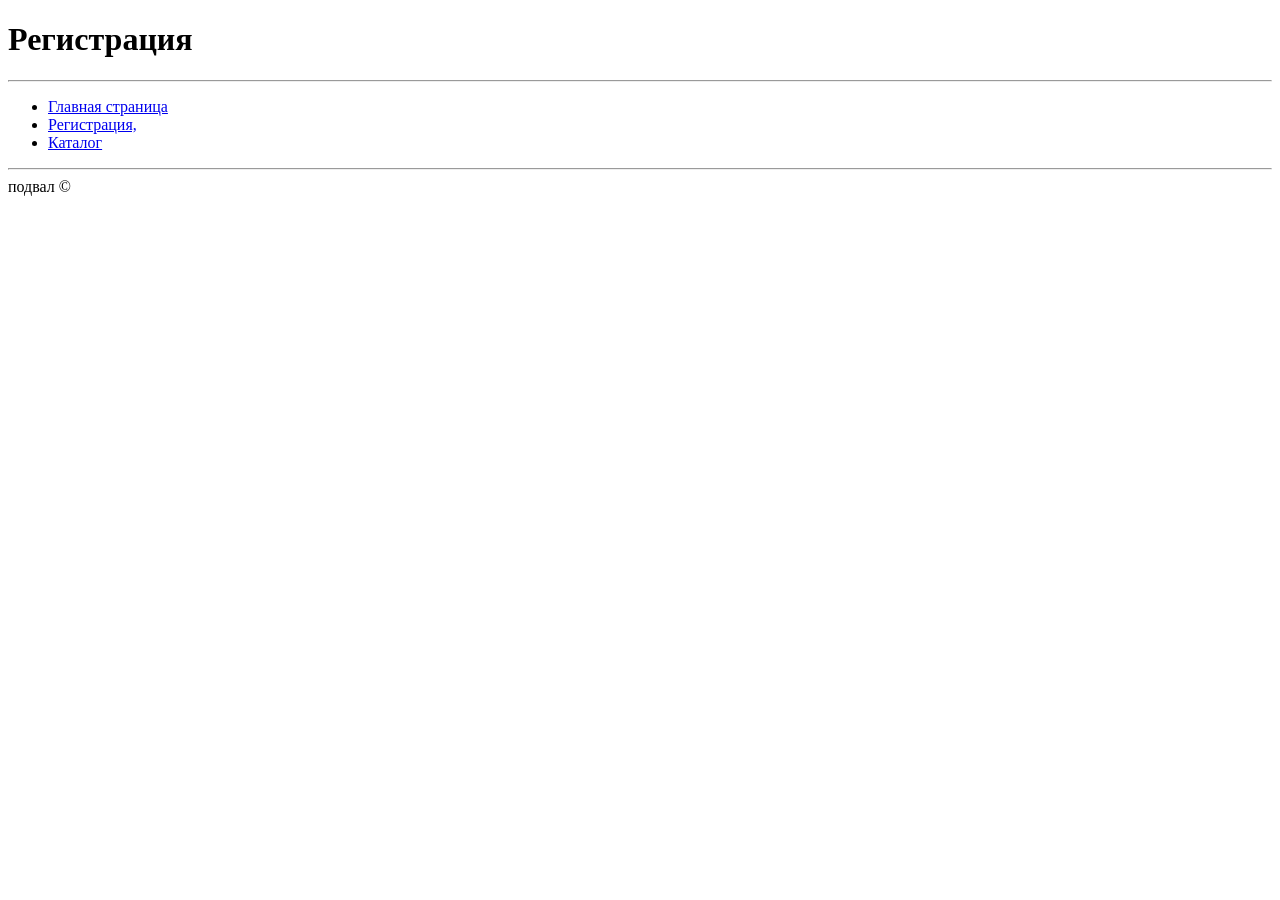
==== Registratiton.html @ 0348512c "Add files via upload" ====
<!DOCTYPE html>
<html lang="en">
<head>
    <meta charset="UTF-8">
    <title>Регистрация</title>
</head>
<body>
   <h1>
      Регистрация
   </h1>
   <hr>
   <ul>
      <li> <a href="Index.html">Главная страница</a></li>
       <li><a href="Registratiton.html">Регистрация,</a></li>
       <li><a href="Catalog.html">Каталог</a></li>
       </ul>
  <hr>
    <footer>
        подвал &copy;
    </footer>
</body>
</html>
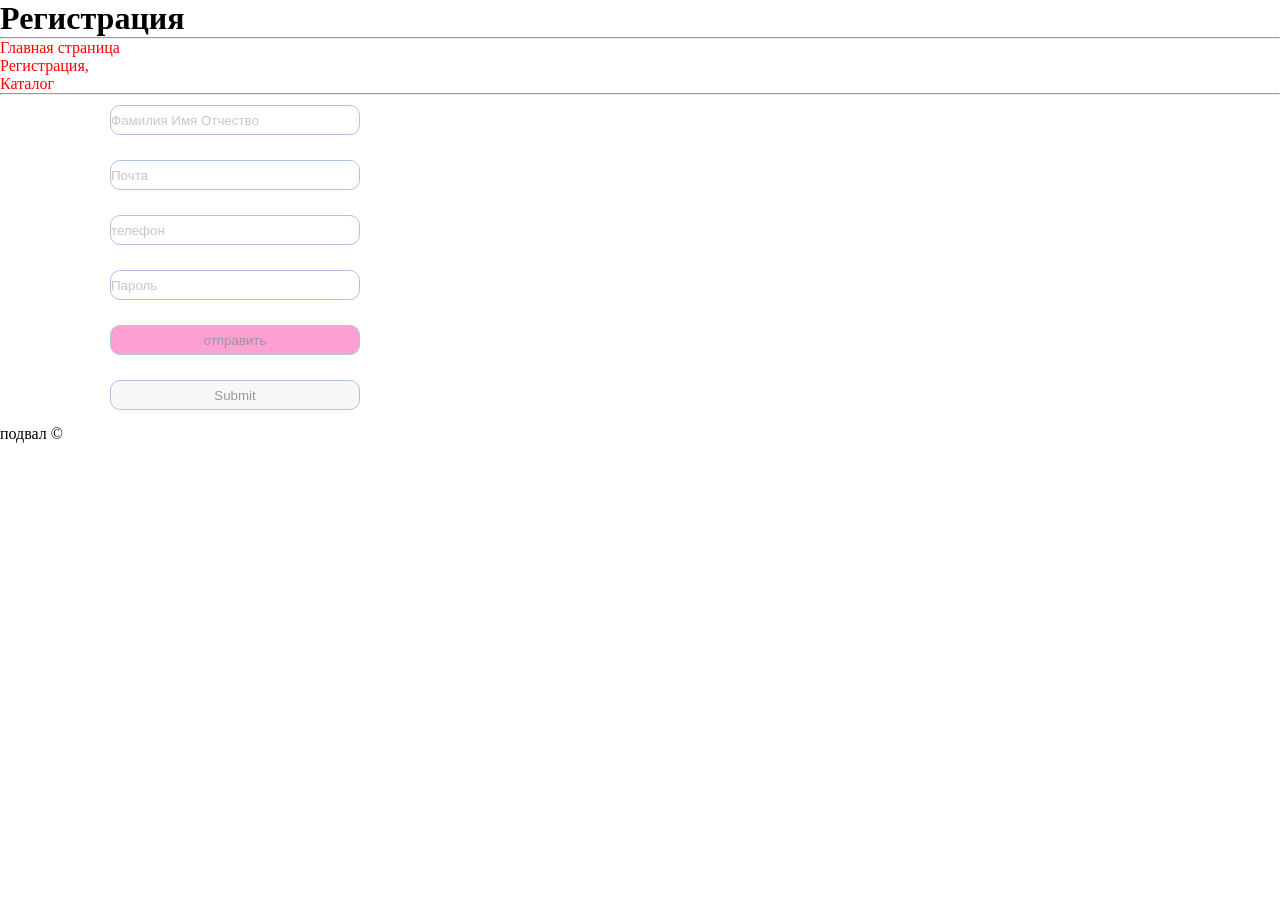
==== commit 94074a7f: "Add files via upload" ====
--- a/Registratiton.html
+++ b/Registratiton.html
@@ -2,6 +2,7 @@
 <html lang="en">
 <head>
     <meta charset="UTF-8">
+    <link rel="stylesheet" href="style.css">
     <title>Регистрация</title>
 </head>
 <body>
@@ -15,8 +16,24 @@
        <li><a href="Catalog.html">Каталог</a></li>
        </ul>
   <hr>
+  <div class = 'forma'>
+   <form action="#">
+       <input id = "name"
+       type="text" size = "30px"
+       placeholder = "Фамилия Имя Отчество">
+       <input type="email"
+       placeholder = "Почта">
+       <input type="text" placeholder="телефон">
+       <input id = "password"
+        type="password" placeholder="Пароль">
+       <input class = "button" type="button" value="отправить">
+       <input 
+       type="submit">
+   </form>
+    </div>
     <footer>
         подвал &copy;
     </footer>
 </body>
+<script src = "script.js"></script>
 </html>
--- a/style.css
+++ b/style.css
@@ -0,0 +1,82 @@
+*{
+    margin: 0;
+    padding: 0;
+}
+html, body{
+    display:flex;
+flex-direction: column;
+}
+.wrapper{
+    display: flex;
+    flex-direction: column;
+    min-height: 100%;
+}
+.element.style {
+    margin-left: 100px;
+    background-color: lightyellow;
+    padding-top: 100px;
+    margin-top: 100px;
+};
+.content{
+    flex: 1 0 auto;
+}
+.footer {
+    flex: 0 0 auto;
+}
+a { color: red;font-style: calibri; }
+.menu a{
+    color: azure;
+}
+.menu ul{
+    display: flex;
+    justify-content:space-between;;
+}
+.menu g{
+    color: deepskyblue;}
+.menu p{
+    color: deepskyblue;}
+.menu k{
+    color: deepskyblue;}
+.menu l{
+    color: deepskyblue;}
+a{
+    text-decoration: none;
+}
+li{
+    list-style-type: none;
+}
+a:hover {
+    background-color: cornsilk;
+}
+.forma{
+    margin-left: 100px;
+}
+.forma  input {
+    border: 1px solid #356EAD;
+    box-sizing: border-box;
+    border-radius: 10px;
+    opacity: 0.4;     
+   width: 250px;
+   height: 30px;
+    margin: 10px 15px 15px 10px;
+}
+.button input{
+background: cornflowerblue;
+box-shadow: 5px 20px 50px rgba(16, 112, 177, 0.2);
+border-radius: 10px;
+font-weight: 500.
+font-size: 16px;
+line-height: 26px; text-align: center;
+color: #FFFFFF;
+text-transform: uppercase
+}
+.button{
+    background-color: deeppink;
+}
+.button:hover{
+    background-color: floralwhite;
+}
+.forma form{
+    display: flex;
+    flex-direction: column
+}
